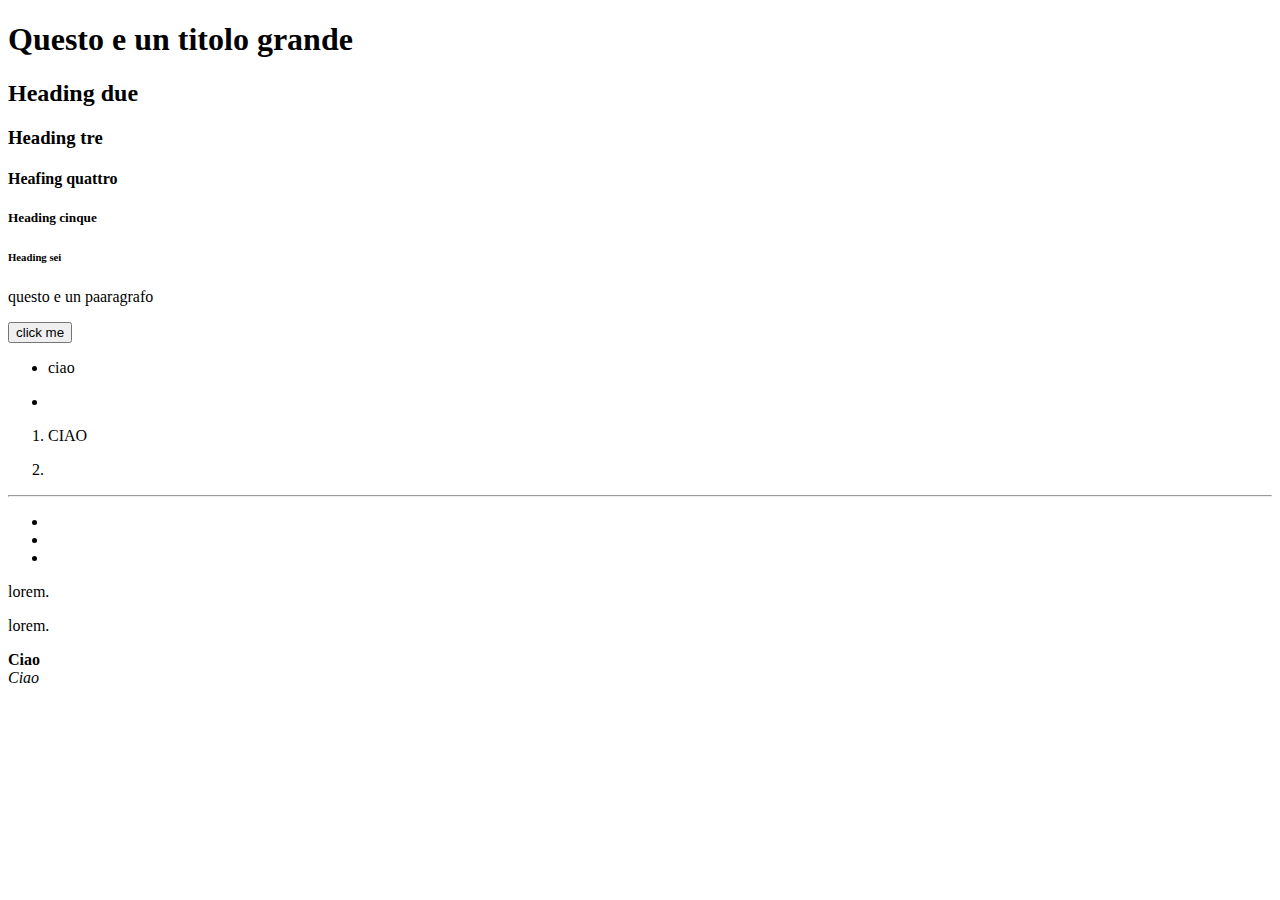
==== html/intro1.html @ 14295b7c "esempio" ====
<!DOCTYPE html>
<html lang="en">
<head>
    <meta charset="UTF-8">
    <meta name="viewport" content="width=device-width, initial-scale=1.0">
    <title>Document</title>
</head>
<body>


    <!-- tutti i tipi di heading -->
    <h1>Questo e un titolo grande</h1>
    <h2>Heading due</h2>
    <h3>Heading tre</h3>
    <h4>Heafing quattro</h4>
    <h5>Heading cinque</h5>
    <h6>Heading sei</h6>


    <!-- per creare un paragraffo --><p>questo e un paaragrafo</p>
    <!-- per creare  un bottone --><button>click me</button>


    <!-- per  creare le listo non ordinata -->
    <ul>
        <li>
            <!-- E NIPOTE DI UL E FIGLIO DI IL--><p>ciao</p> 
        </li>
        <li></li>
        <!-- ERRORE!! POSSO ANNIDARE SOLTATO LI DENTRO AD UN UL 
            <P> LORE</P>
        -->
    </ul>

    <!-- per creare le liste ordinate -->
    <ol>
        <li>
            <!-- POSSO ANNIDARE SOLTANTO IL DENTRO UL/OL --><P>CIAO</P>
        </li>
        <li></li>
    </ol>

    <hr>



    <!-- SHORTCUT PER FARE LE LISTE UL>LI*3 -->
    <ul>
        <li></li>
        <li></li>
        <li></li>
    </ul>

    <!-- tipologie di tag -->

    <!-- tag di tipo block cioe occupa tutta la riga -->
    <p>lorem.</p>
    <p>lorem.</p>

    <!-- tag di tipo inline cio occuppano soltanto lo spazio che gli serve -->


    <strong>Ciao</strong><!-- per scrivere parole o frasi in grassetto -->
    <!-- tag che fa andare a capo --> <br>     

    <EM>Ciao</EM><!-- per scrivere parole e frasi in corsivo -->
    
    
    
    <!-- tag di tipo self-closing sono tsg chre non serve chiusura -->
    <img src="" alt="">
    


</body>
</html>
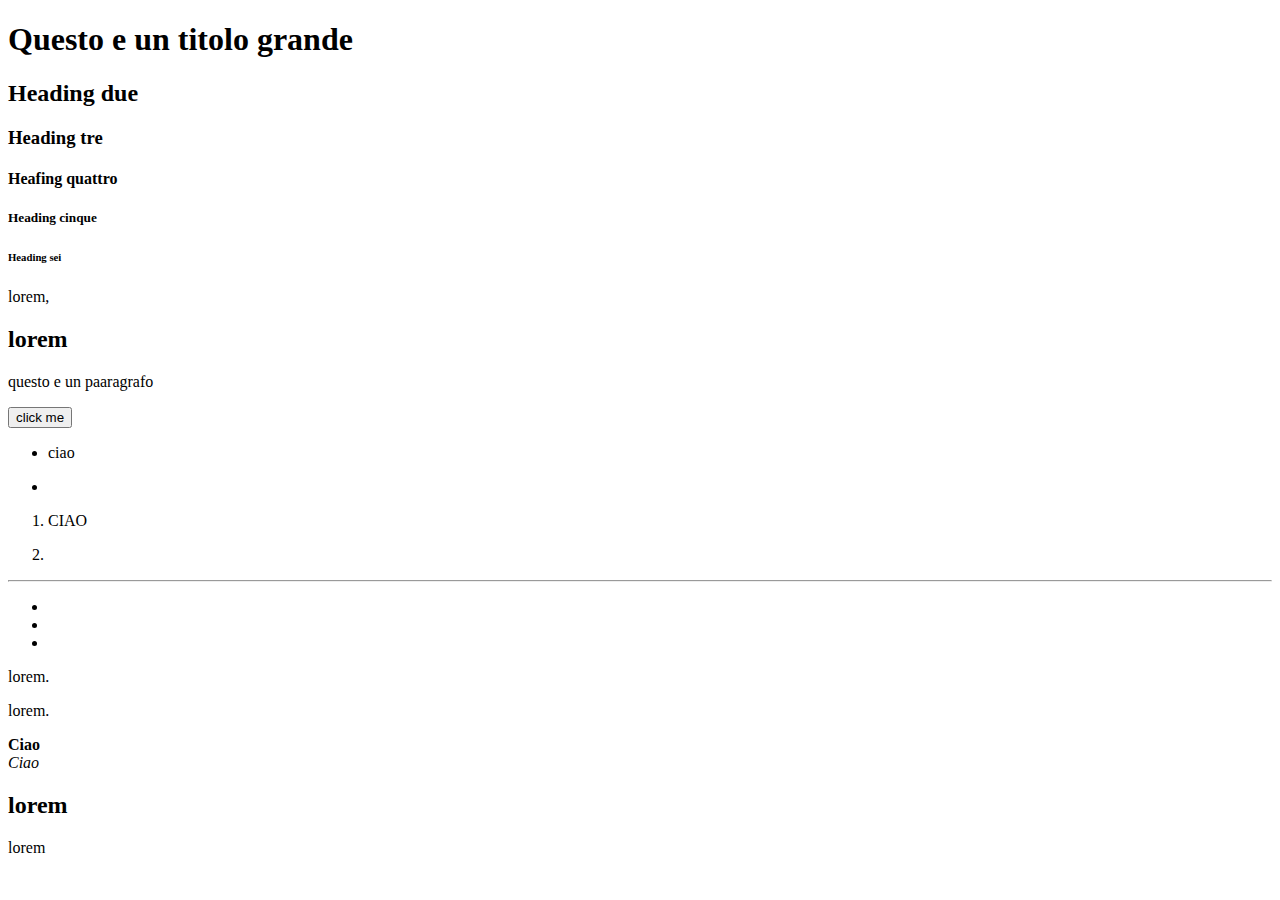
==== commit 6b6163e7: "esmpio 2" ====
--- a/html/intro1.html
+++ b/html/intro1.html
@@ -15,6 +15,14 @@
     <h4>Heafing quattro</h4>
     <h5>Heading cinque</h5>
     <h6>Heading sei</h6>
+
+    <!-- ERRORE!! NON SI PUO METTERE DENTRO ALLO SPAN TAG DI TIPO BLOCK -->
+    <span>lorem,
+        <h2>lorem</h2>
+    </span>
+
+
+
 
 
     <!-- per creare un paragraffo --><p>questo e un paaragrafo</p>
@@ -69,6 +77,18 @@
     
     <!-- tag di tipo self-closing sono tsg chre non serve chiusura -->
     <img src="" alt="">
+
+
+
+
+    <!-- DIV CONTENITORE PER I VARI TAG -->
+    <div>
+        <h2>lorem</h2>
+        <p>lorem</p>
+    </div>
+
+
+
     
 
 
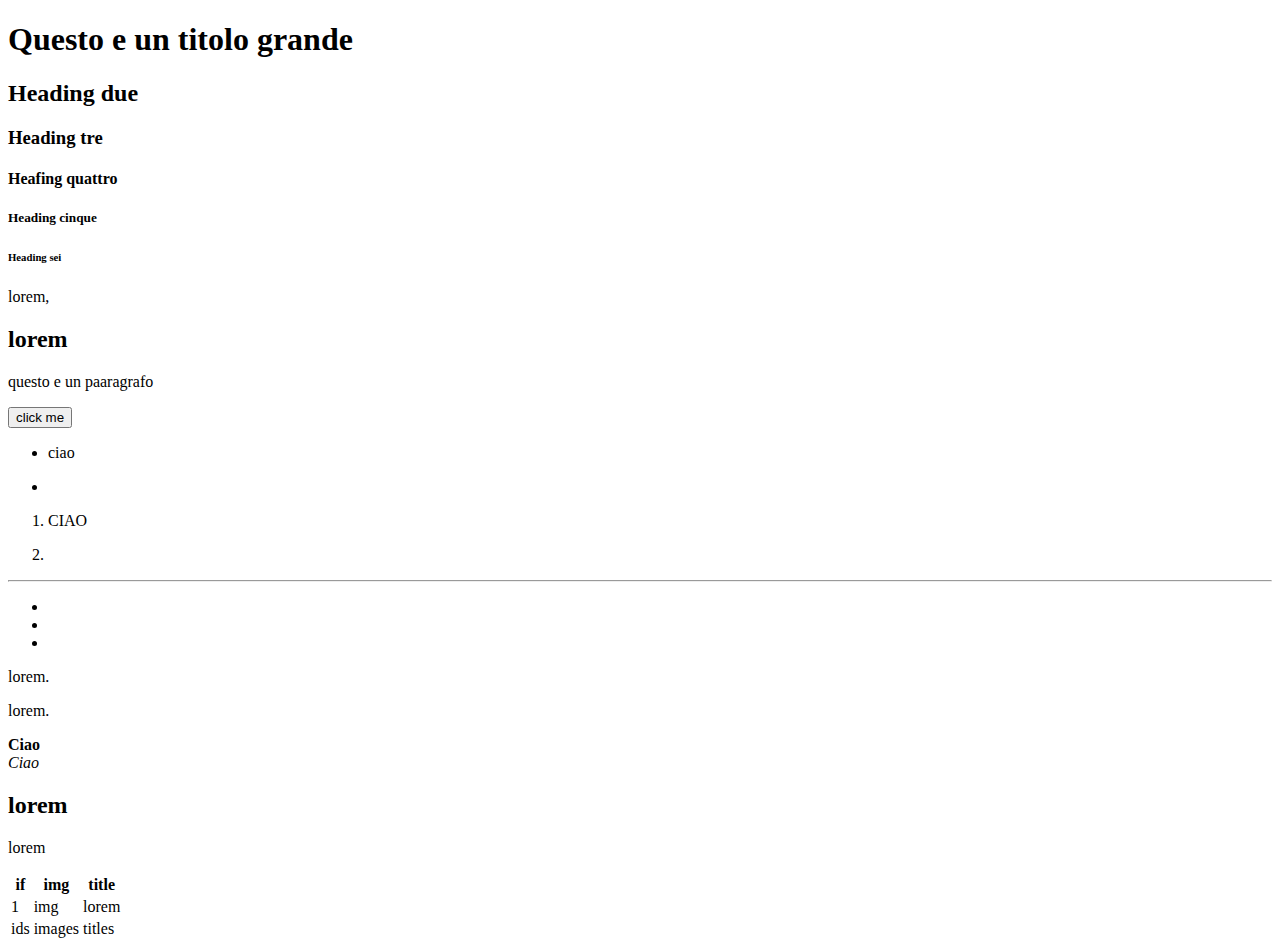
==== commit 5c7ba00a: "esmpio3" ====
--- a/html/intro1.html
+++ b/html/intro1.html
@@ -76,7 +76,10 @@
     
     
     <!-- tag di tipo self-closing sono tsg chre non serve chiusura -->
+    <!-- alcuni di questi hanno anche attributi -->
     <img src="" alt="">
+    <a href=""></a>
+    <div class="ciccio"></div>
 
 
 
@@ -88,6 +91,31 @@
     </div>
 
 
+    <table>
+        <thead>
+            <tr>
+                <th>if</th>
+                <th>img</th>
+                <th>title</th>
+            </tr>
+        </thead>
+        <tbody>
+            <tr>
+                <td>1</td>
+                <td>img</td>
+                <td> lorem</td>
+            </tr>
+        </tbody>
+        <tfoot>
+            <tr>
+                <td>ids</td>
+                <td>images</td>
+                <td>titles</td>
+            </tr>
+        </tfoot>
+    </table>
+
+
 
     
 
